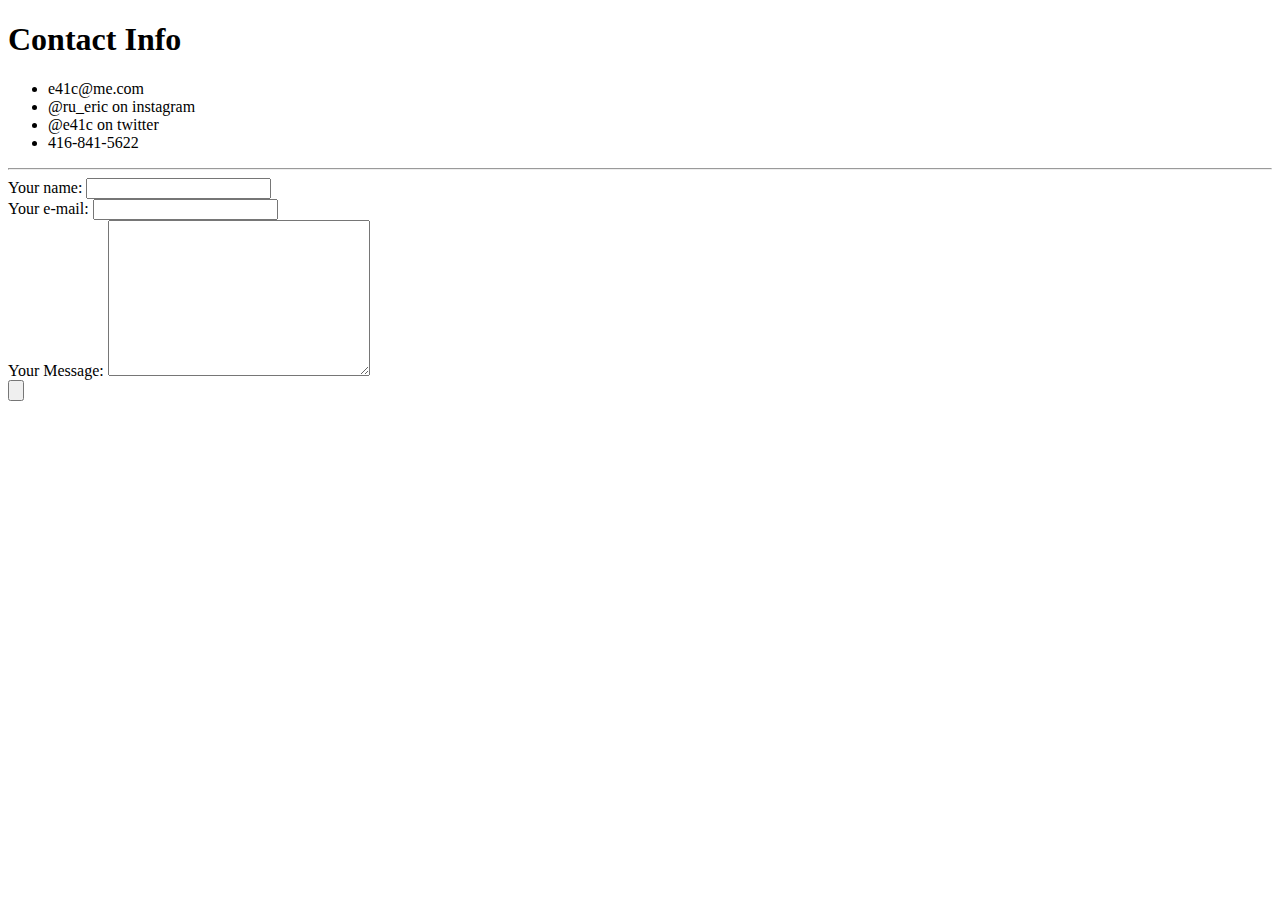
==== contact.html @ c7cd7f99 "Add inital cv website files" ====
<!DOCTYPE html>
<html lang="en" dir="ltr">

<head>
  <meta charset="utf-8">
  <title>e41c's Contact Info</title>
</head>

<body>
  <h1>Contact Info</h1>
  <ul>
    <li>e41c@me.com</li>
    <li>@ru_eric on instagram</li>
    <li>@e41c on twitter</li>
    <li>416-841-5622</li>
  </ul>
  <hr>
  <form  action="mailto:e41c@gmail.com" method="post" enctype="text/plain">
    <label>Your name:</label>
    <input type="text" name="yourName" value=""><br>
    <label for="">Your e-mail:</label>
    <input type="email" name="yourEmail" value=""><br>
    <label for="">Your Message:</label>
    <textarea name="yourMessage" rows="10" cols="30"></textarea><br>
  <input type="submit" name="" value="">
  </form>
</body>
</html>
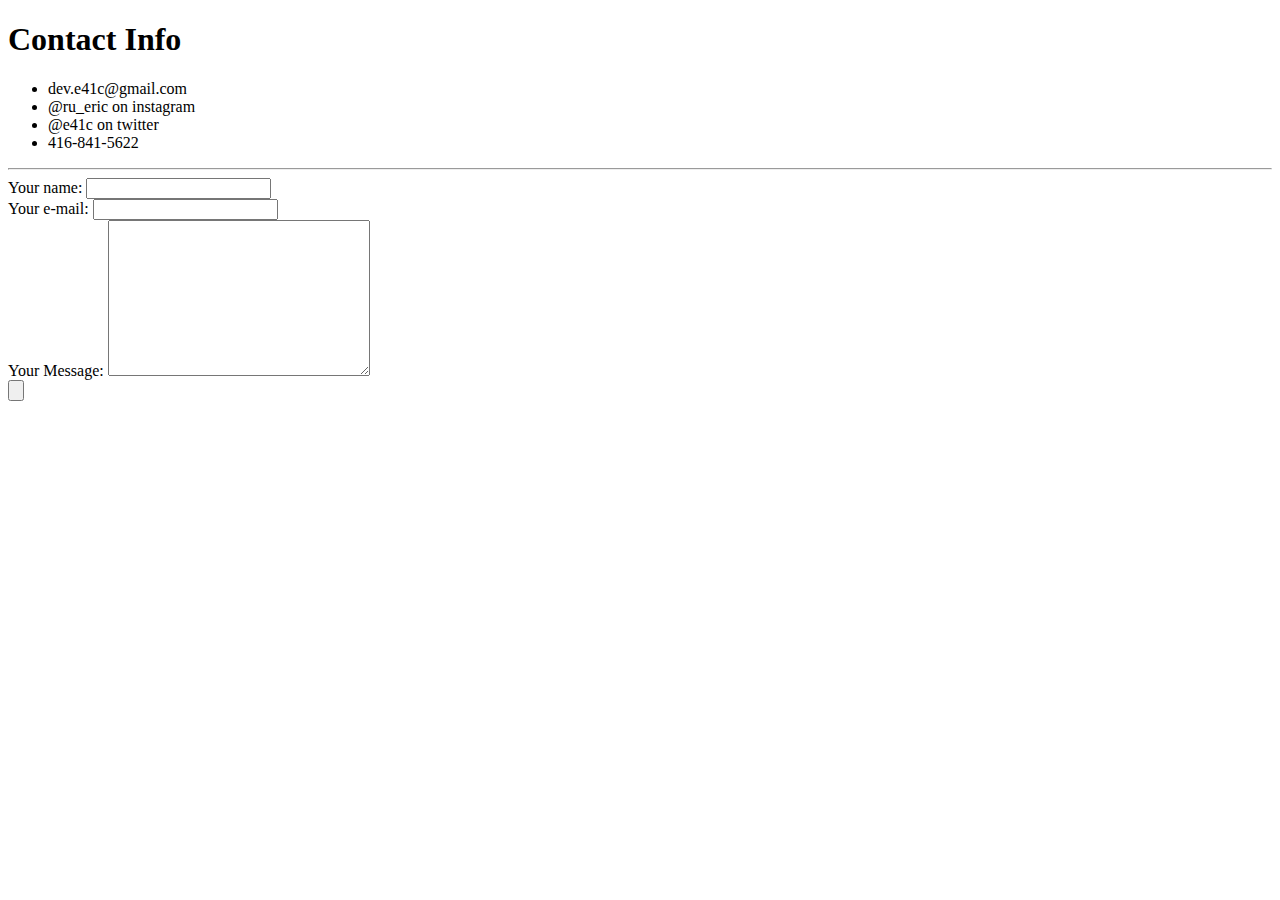
==== commit e35091cd: "Update contact.html" ====
--- a/contact.html
+++ b/contact.html
@@ -9,7 +9,7 @@
 <body>
   <h1>Contact Info</h1>
   <ul>
-    <li>e41c@me.com</li>
+    <li>dev.e41c@gmail.com</li>
     <li>@ru_eric on instagram</li>
     <li>@e41c on twitter</li>
     <li>416-841-5622</li>
